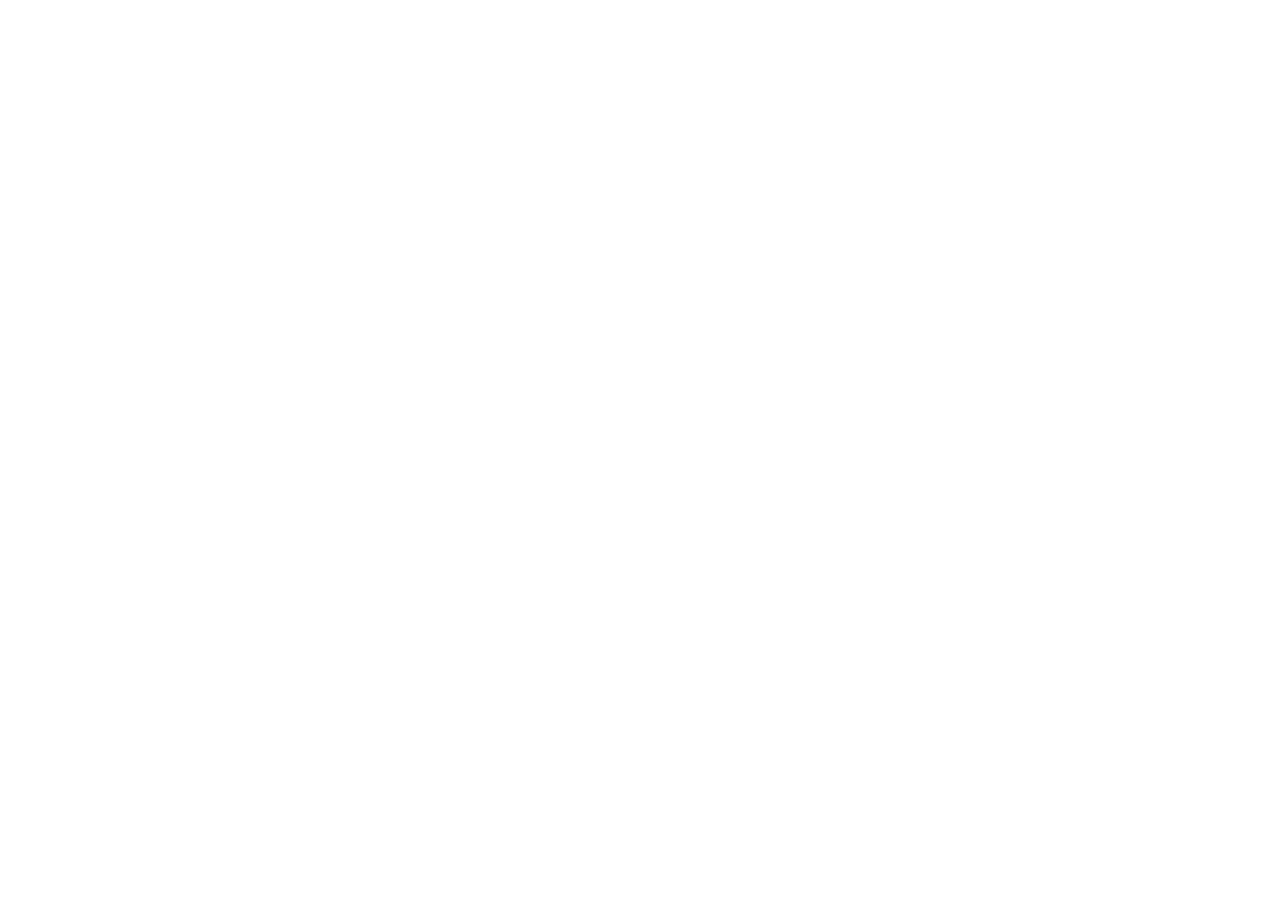
==== goo/index.html @ 740a7353 "Update index.html" ====
<!DOCTYPE html>
<html>
  <head>
    <link rel="shortcut icon" href="[data-uri]" />
    <title>Goo</title>
    <script>

    </script>
    <style>
        body {
            background: '#202020';
            color: '#e6e6e6';
            margin: 2rem;
        }
    </style>
  </head>
  <body contenteditable="true">
    
  </body>
</html>
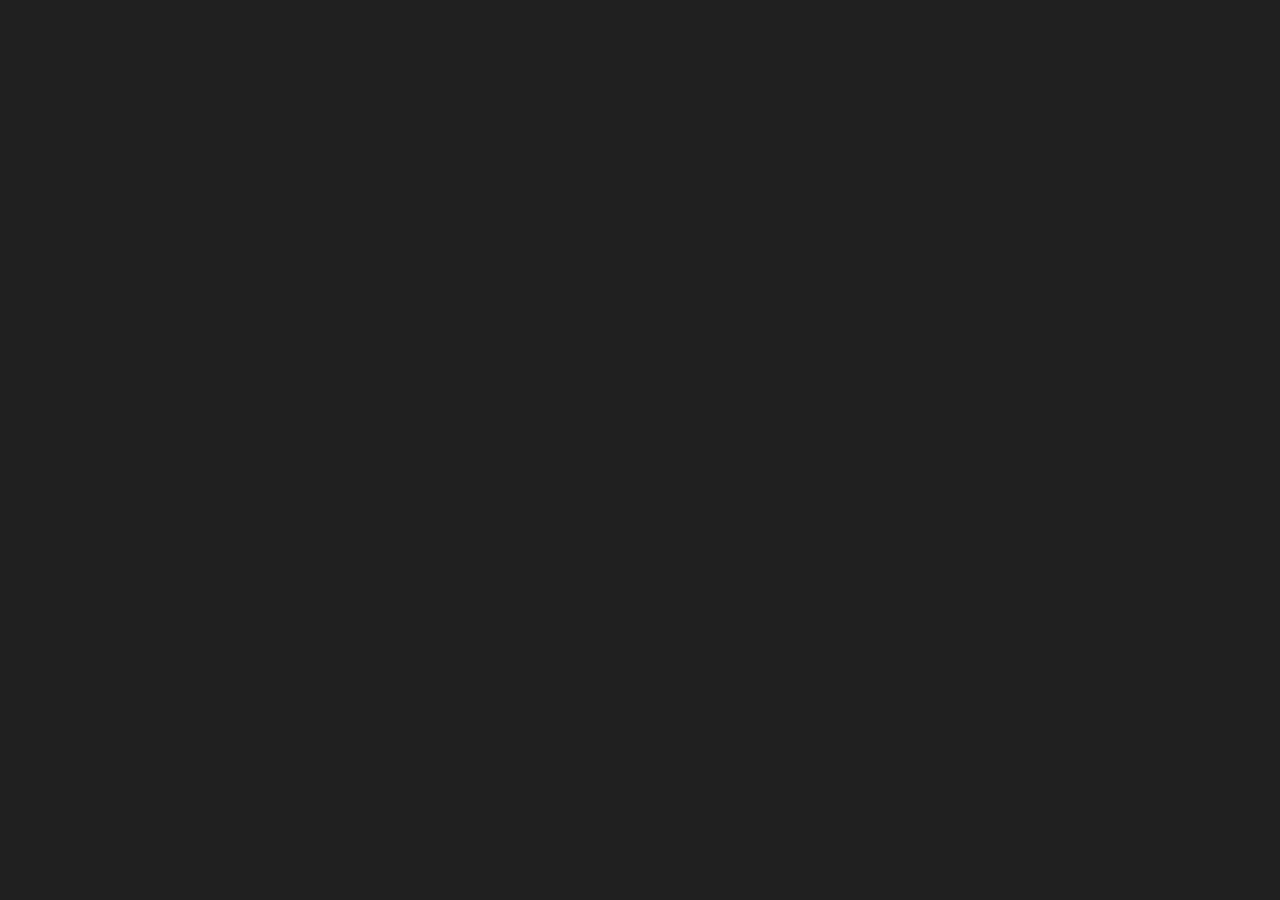
==== commit b1dcee9c: "Update index.html" ====
--- a/goo/index.html
+++ b/goo/index.html
@@ -8,8 +8,8 @@
     </script>
     <style>
         body {
-            background: '#202020';
-            color: '#e6e6e6';
+            background: #202020;
+            color: #e6e6e6;
             margin: 2rem;
         }
     </style>
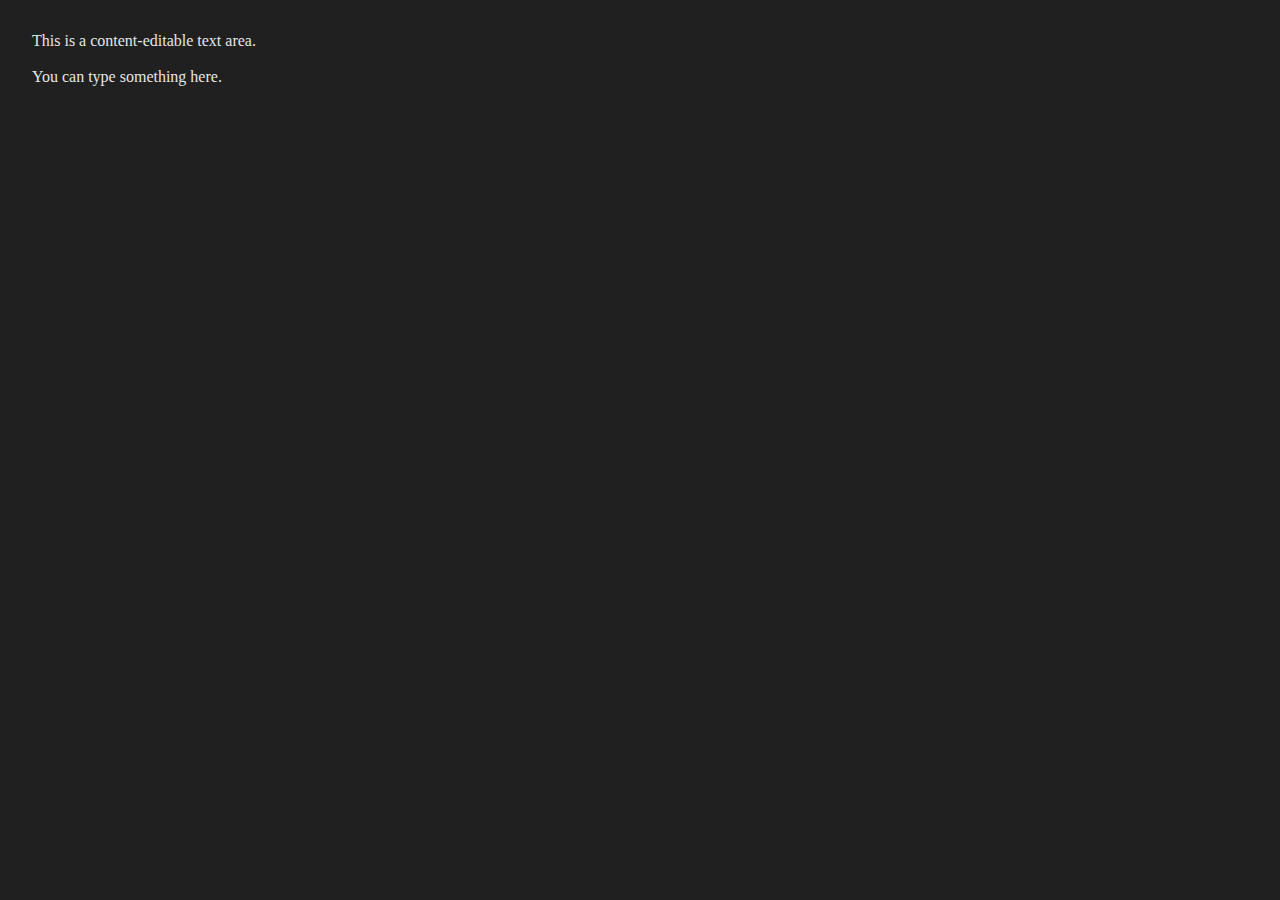
==== commit d4bf3782: "Update index.html" ====
--- a/goo/index.html
+++ b/goo/index.html
@@ -15,6 +15,9 @@
     </style>
   </head>
   <body contenteditable="true">
-    
+    This is a content-editable text area.<br>
+    <br>
+    You can type something here.<br>
+    <br>
   </body>
 </html>
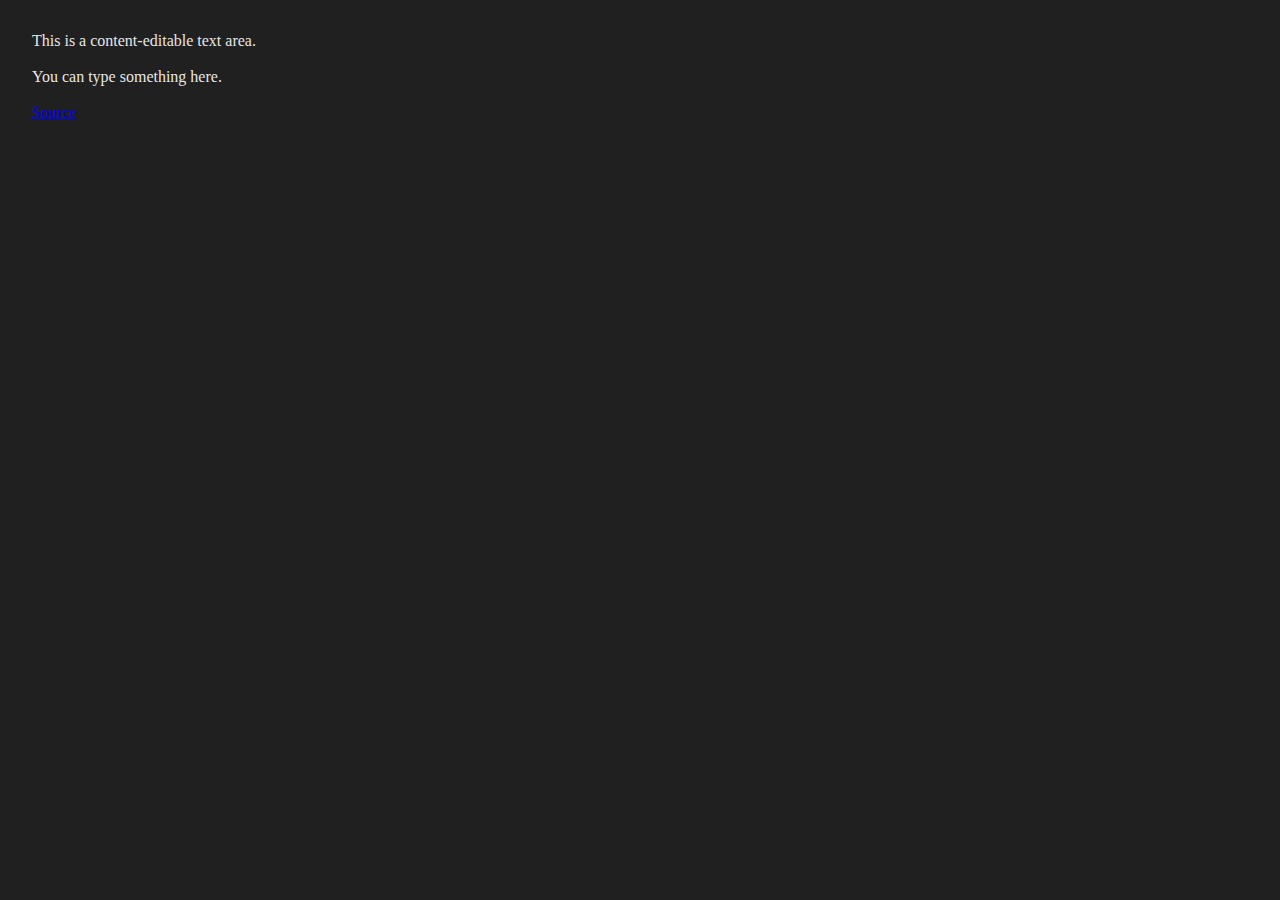
==== commit 0e2398bb: "Update index.html" ====
--- a/goo/index.html
+++ b/goo/index.html
@@ -4,7 +4,16 @@
     <link rel="shortcut icon" href="[data-uri]" />
     <title>Goo</title>
     <script>
-
+      function selectEnd() {
+        // https://stackoverflow.com/a/3866442
+        var range, selection;
+        range = document.createRange(); //Create a range (a range is a like the selection but invisible)
+        range.selectNodeContents(document.body); //Select the entire contents of the element with the range
+        range.collapse(false); //collapse the range to the end point. false means collapse to end rather than the start
+        selection = window.getSelection(); //get the selection object (allows you to change selection)
+        selection.removeAllRanges(); //remove any selections already made
+        selection.addRange(range); //make the range you have just created the visible selection
+      }
     </script>
     <style>
         body {
@@ -19,5 +28,9 @@
     <br>
     You can type something here.<br>
     <br>
+    <a href="https://github.com/pwarren0/pwarren0.github.io/edit/master/goo/index.html">Source</a>
   </body>
+  <script>
+    selectEnd();
+  </script>
 </html>
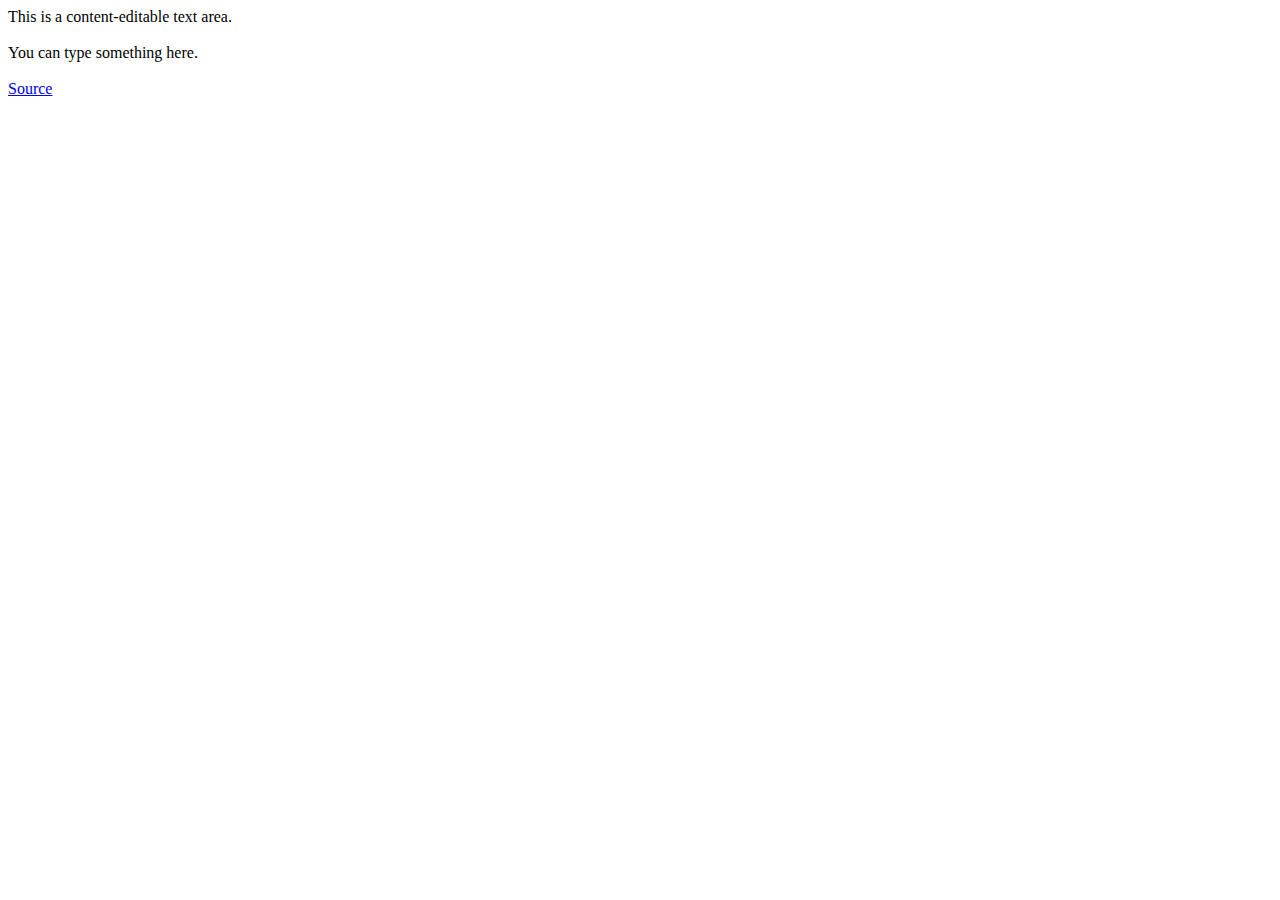
==== commit fb0a38e7: "Update index.html" ====
--- a/goo/index.html
+++ b/goo/index.html
@@ -2,6 +2,7 @@
 <html>
   <head>
     <link rel="shortcut icon" href="[data-uri]" />
+    <link rel="stylesheet" href="https://newcss.net/theme/night.css"> 
     <title>Goo</title>
     <script>
       function selectEnd() {
@@ -15,13 +16,6 @@
         selection.addRange(range); //make the range you have just created the visible selection
       }
     </script>
-    <style>
-        body {
-            background: #202020;
-            color: #e6e6e6;
-            margin: 2rem;
-        }
-    </style>
   </head>
   <body contenteditable="true">
     This is a content-editable text area.<br>
